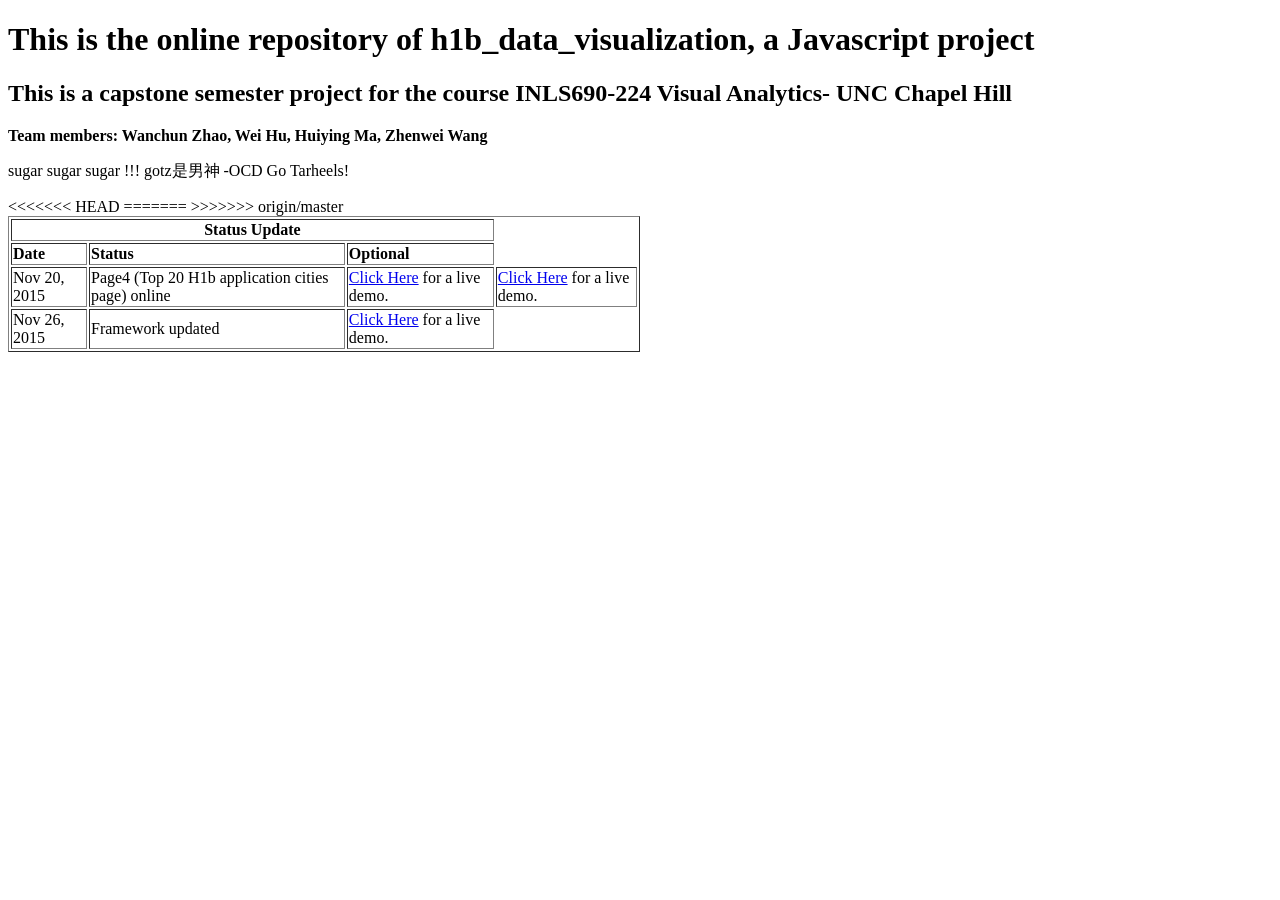
==== index.html @ 7a0334da "Merge remote-tracking branch 'origin/master' # Conflicts: #	index.html" ====
<!DOCTYPE html>
<html>
<body>
<h1>This is the online repository of h1b_data_visualization, a Javascript project</h1>
<h2>This is a capstone semester project for the course INLS690-224 Visual Analytics- UNC Chapel Hill</h2>
<p><b>Team members: Wanchun Zhao, Wei Hu, Huiying Ma, Zhenwei Wang</b>

<p></p>sugar sugar sugar !!! gotz是男神 -OCD Go Tarheels!</p>
</p>

<table border="1" style="width:50%">
  <th colspan="3">Status Update</th>
  <tr><td><b>Date</b></td><td><b>Status</b></td><td><b>Optional</b></td></tr>
  <tr><td>Nov 20, 2015</td>
    <td>Page4 (Top 20 H1b application cities page) online</td>
<<<<<<< HEAD
    <td><a href="http://TeamSugarSugar.github.io/ResponsibleBarChartPiechartDemo/">Click Here</a> for a live demo.</td>
=======
    <td><a href="http://TeamSugarSugarSugar.github.io/ResponsibleBarChartPiechartDemo/">Click Here</a> for a live demo.</td>
    
>>>>>>> origin/master
  </tr>
<tr><td>Nov 26, 2015</td>
    <td>Framework updated</td>
    <td><a href="http://TeamSugarSugar.github.io/Deliverable/Theme/assets/general_info.html">Click Here</a> for a live demo.</td>
  </tr>

</table>
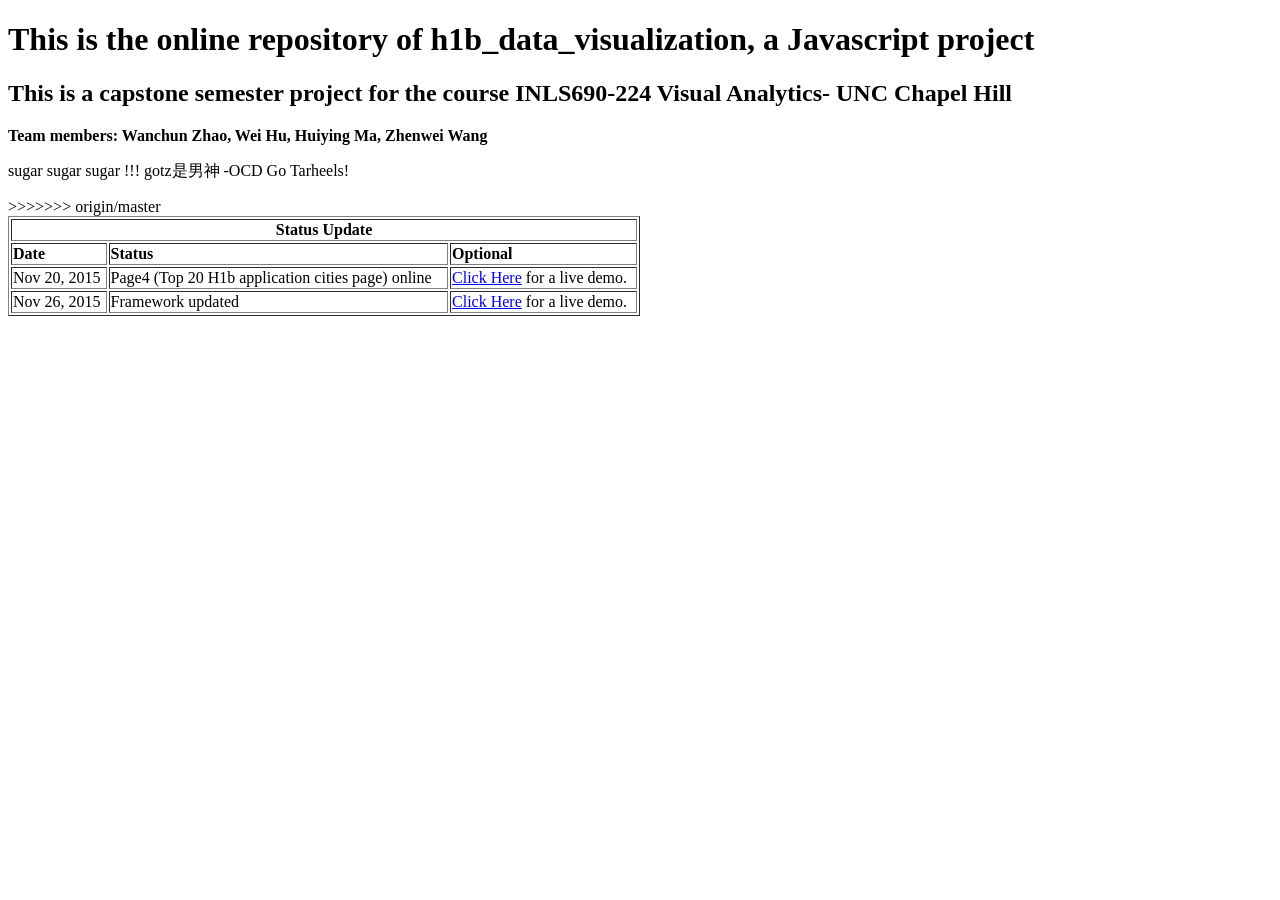
==== commit 0b6c37d8: "Update framework fix minor bugs" ====
--- a/index.html
+++ b/index.html
@@ -13,9 +13,6 @@
   <tr><td><b>Date</b></td><td><b>Status</b></td><td><b>Optional</b></td></tr>
   <tr><td>Nov 20, 2015</td>
     <td>Page4 (Top 20 H1b application cities page) online</td>
-<<<<<<< HEAD
-    <td><a href="http://TeamSugarSugar.github.io/ResponsibleBarChartPiechartDemo/">Click Here</a> for a live demo.</td>
-=======
     <td><a href="http://TeamSugarSugarSugar.github.io/ResponsibleBarChartPiechartDemo/">Click Here</a> for a live demo.</td>
     
 >>>>>>> origin/master
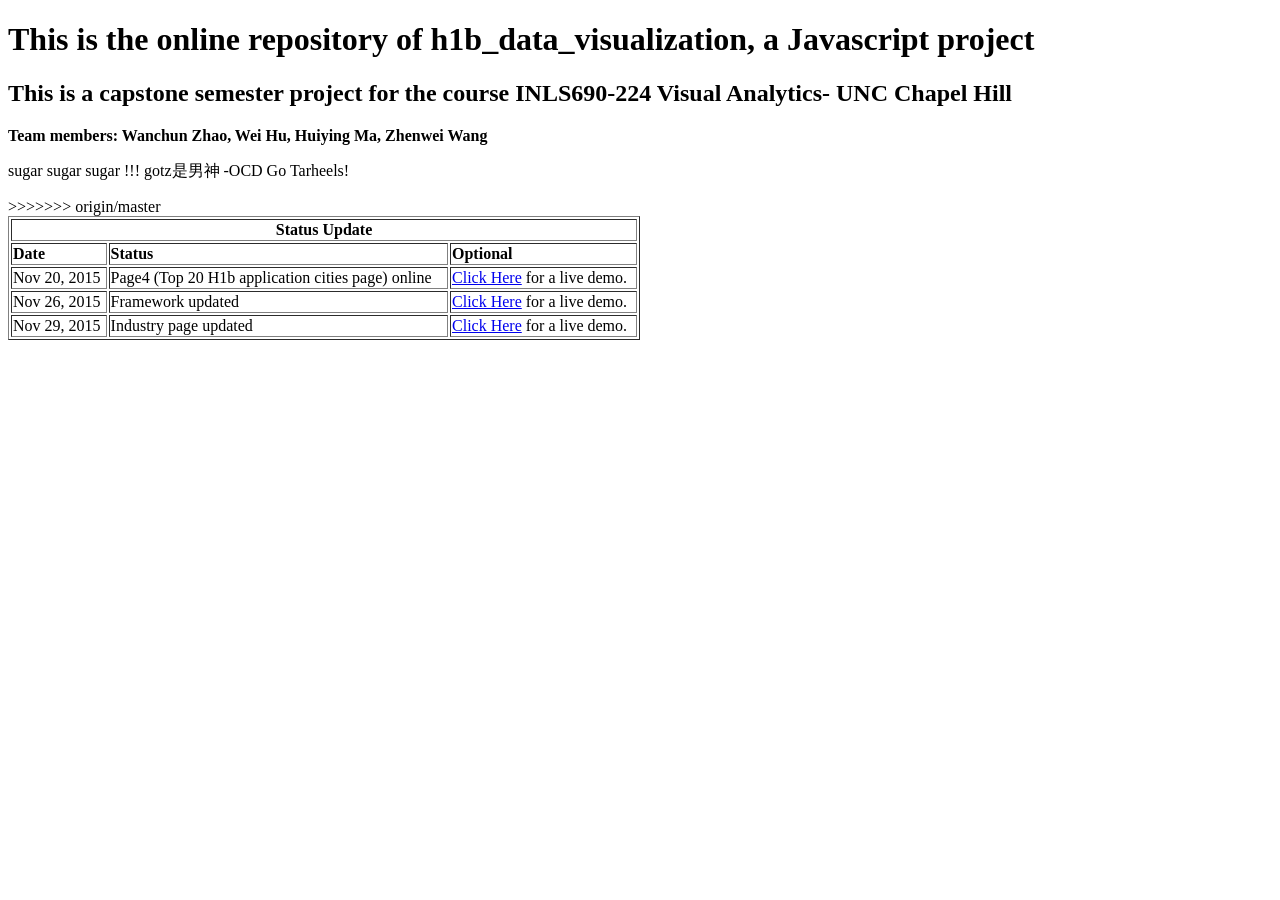
==== commit 196b2cc5: "update industry page" ====
--- a/index.html
+++ b/index.html
@@ -19,7 +19,12 @@
   </tr>
 <tr><td>Nov 26, 2015</td>
     <td>Framework updated</td>
-    <td><a href="http://TeamSugarSugar.github.io/Deliverable/Theme/assets/general_info.html">Click Here</a> for a live demo.</td>
+    <td><a href="http://Teamsugarsugarsugar.github.io/Deliverable/Theme/city.html">Click Here</a> for a live demo.</td>
+  </tr>
+<tr><td>Nov 29, 2015</td>
+    <td>Industry page updated</td>
+    <td><a href="http://Teamsugarsugarsugar.github.io/Deliverable/Theme/industry.html">Click Here</a> for a live demo.</td>
   </tr>
 
+
 </table>
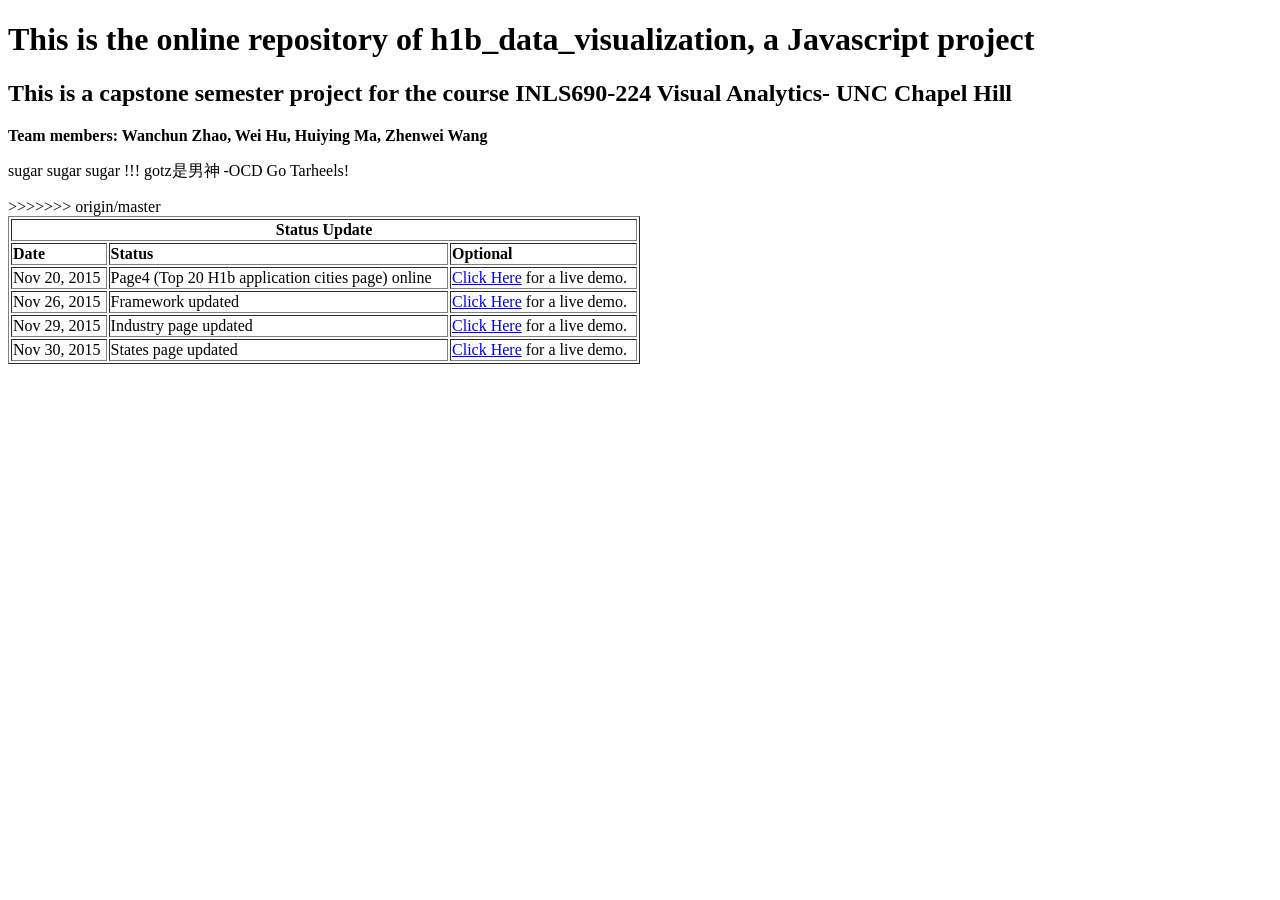
==== commit e7315f26: "Update new page" ====
--- a/index.html
+++ b/index.html
@@ -25,6 +25,8 @@
     <td>Industry page updated</td>
     <td><a href="http://Teamsugarsugarsugar.github.io/Deliverable/Theme/industry.html">Click Here</a> for a live demo.</td>
   </tr>
-
-
+<tr><td>Nov 30, 2015</td>
+    <td>States page updated</td>
+    <td><a href="http://Teamsugarsugarsugar.github.io/Deliverable/Theme/states.html">Click Here</a> for a live demo.</td>
+  </tr>
 </table>
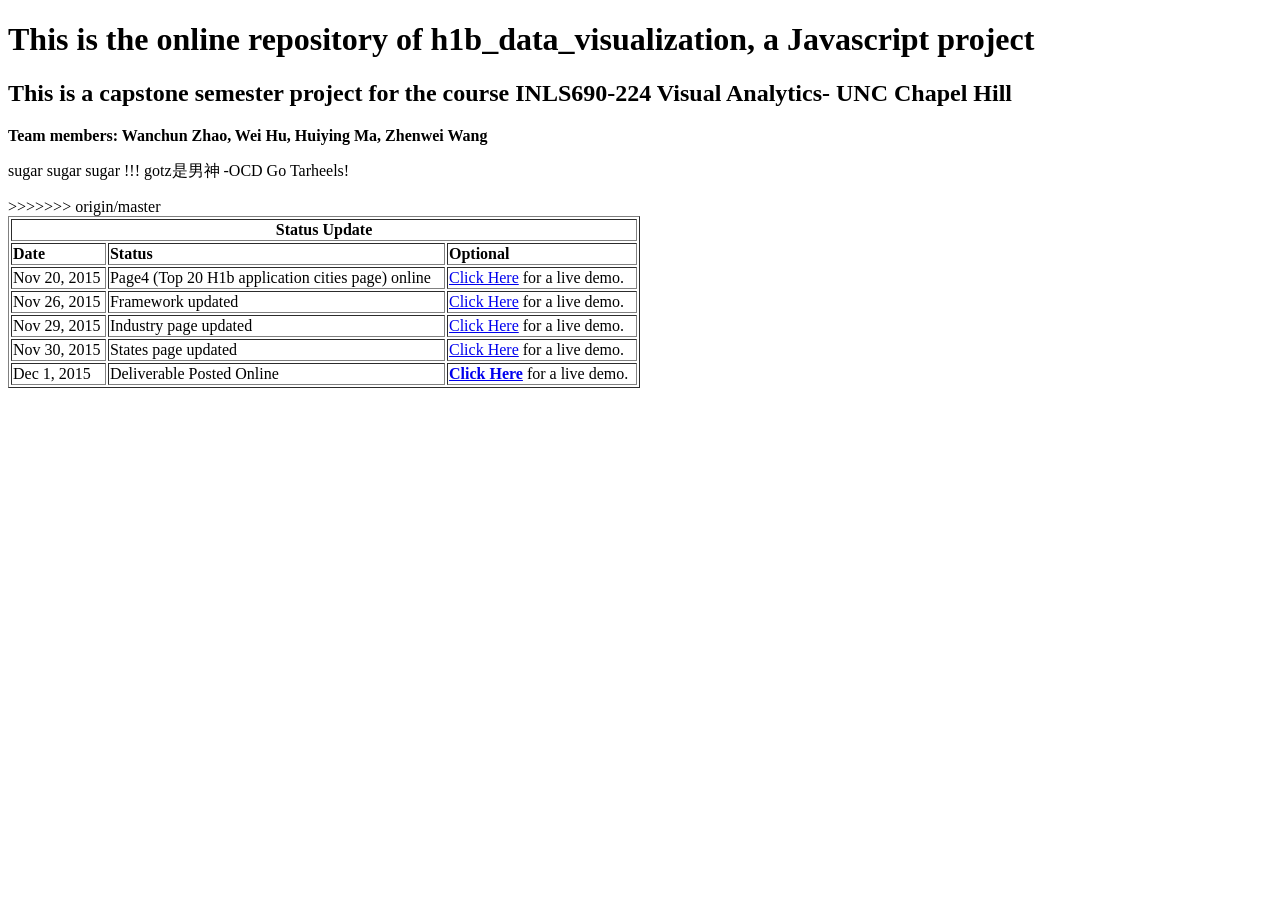
==== commit e48c7add: "Update index.html" ====
--- a/index.html
+++ b/index.html
@@ -29,4 +29,8 @@
     <td>States page updated</td>
     <td><a href="http://Teamsugarsugarsugar.github.io/Deliverable/Theme/states.html">Click Here</a> for a live demo.</td>
   </tr>
+<tr><td>Dec 1, 2015</td>
+    <td>Deliverable Posted Online</td>
+    <td><a href="http://Teamsugarsugarsugar.github.io/Deliverable/Theme/welcome.html"><b>Click Here</b></a> for a live demo.</td>
+  </tr>
 </table>
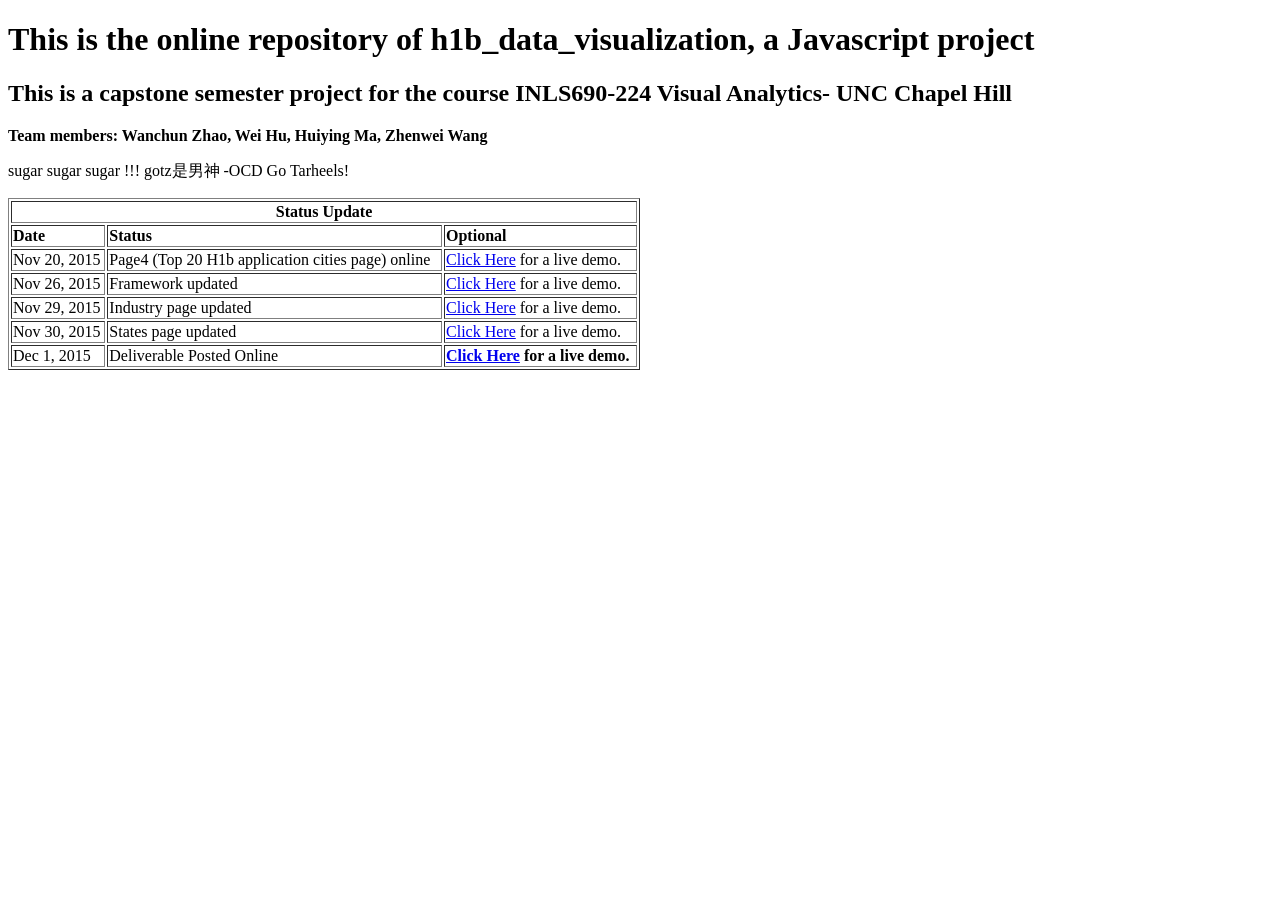
==== commit 6dd5d616: "Update index.html" ====
--- a/index.html
+++ b/index.html
@@ -15,7 +15,6 @@
     <td>Page4 (Top 20 H1b application cities page) online</td>
     <td><a href="http://TeamSugarSugarSugar.github.io/ResponsibleBarChartPiechartDemo/">Click Here</a> for a live demo.</td>
     
->>>>>>> origin/master
   </tr>
 <tr><td>Nov 26, 2015</td>
     <td>Framework updated</td>
@@ -31,6 +30,6 @@
   </tr>
 <tr><td>Dec 1, 2015</td>
     <td>Deliverable Posted Online</td>
-    <td><a href="http://Teamsugarsugarsugar.github.io/Deliverable/Theme/welcome.html"><b>Click Here</b></a> for a live demo.</td>
+    <td><b><a href="http://Teamsugarsugarsugar.github.io/Deliverable/Theme/welcome.html">Click Here</a> for a live demo.</b></td>
   </tr>
 </table>
